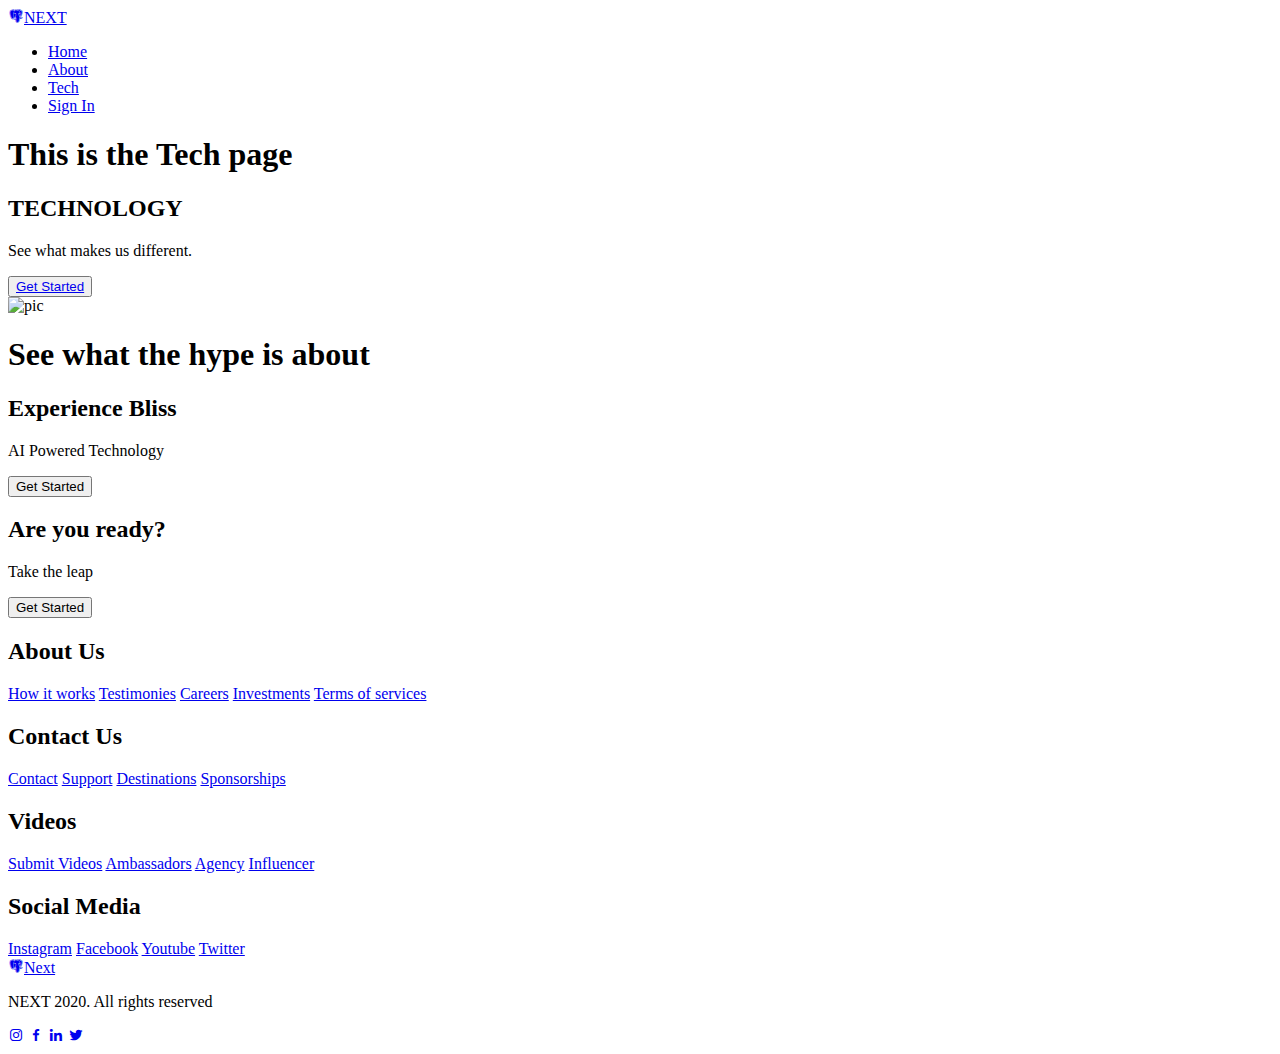
==== about.html @ 4e987540 "initial commit" ====
<!DOCTYPE html>
<html lang="en">
<head>
    <meta charset="UTF-8">
    <meta http-equiv="X-UA-Compatible" content="IE=edge">
    <meta name="viewport" content="width=device-width, initial-scale=1.0">
    <title>NEXT Website</title>
    <link rel="stylesheet" href="styles.css">
    <link href='https://unpkg.com/boxicons@2.1.4/css/boxicons.min.css' rel='stylesheet'>

</head>
<body>
     <nav class="navbar">
        <div class="navbar__container">
            <a href="/" id="navbar__logo"><i class='bx bxl-postgresql'></i>NEXT</a>
             <div class="navbar__toggle" id="mobile-menu">
                <span class="bar"></span> 
                <span class="bar"></span> 
                <span class="bar"></span> 
             </div>
             <ul class="navbar__menu">
                <li class="navbar__item">
                    <a href="/" class="navbar__links">Home</a>
                </li>
                <li class="navbar__item">
                    <a href="/about.html" class="navbar__links">About</a>
                </li>
                <li class="navbar__item">
                    <a href="/tech.html" class="navbar__links">Tech</a>
                </li>
                <li class="navbar__btn">
                    <a href="/" class="button">Sign In</a>
                </li>
             </ul>
        </div> 
     </nav>
     <div class="main">
         <div class="main__container">
            <div class="main__content">
                <h1>This is the Tech page</h1>
                <h2>TECHNOLOGY</h2>
                <p>See what makes us different.</p>
                <button class="main__btn"><a href="/">Get Started</a></button>
            </div>
            <div class="main__img--container">
                <img src="yooo.png" alt="pic" id="main__img" />
            </div>
         </div>
     </div>

     <div class="services">
        <h1>See what the hype is about</h1>
        <div class="services__container">
            <div class="services__card">
                <h2>Experience Bliss</h2>
                <p>AI Powered Technology</p>
                <button>Get Started</button>
            </div>
            <div class="services__card">
                <h2>Are you ready?</h2>
                <p>Take the leap</p>
                <button>Get Started</button>
            </div>
        </div>
     </div>

     <div class="footer__container">
        <div class="footer__links">
            <div class="footer__link--wrapper">
                <div class="footer__link--items">
                    <h2>About Us</h2>
                    <a href="/sign__up">How it works</a>
                    <a href="/">Testimonies</a>
                    <a href="/">Careers</a>
                    <a href="/">Investments</a>
                    <a href="/">Terms of services</a>
                </div>
                <div class="footer__link--items">
                    <h2>Contact Us</h2>
                    <a href="/">Contact</a>
                    <a href="/">Support</a>
                    <a href="/">Destinations</a>
                    <a href="/">Sponsorships</a>
                </div> 
            </div>
            <div class="footer__link--wrapper">
                <div class="footer__link--items">
                    <h2>Videos</h2>
                    <a href="/">Submit Videos</a>
                    <a href="/">Ambassadors</a>
                    <a href="/">Agency</a>
                    <a href="/">Influencer</a>
                </div>
                <div class="footer__link--items">
                    <h2>Social Media</h2>
                    <a href="/">Instagram</a>
                    <a href="/">Facebook</a>
                    <a href="/">Youtube</a>
                    <a href="/">Twitter</a>
                </div> 
            </div>
        </div>
         <div class="social__media">
            <div class="social__media--wrap">
                <div class="footer__logo">  
                    <a href="/" id="footer__logo"><i class='bx bxl-postgresql'></i>Next</a>
                </div>
                <p class="website__rights"> NEXT 2020. All rights reserved</p>
                <div class="social__icons">
                    <a href="/" class="social__icon--link" target="_blank"><i class='bx bxl-instagram'></i></a>
                    <a href="/" class="social__icon--link" target="_blank"><i class='bx bxl-facebook' ></i></a>
                    <a href="/" class="social__icon--link" target="_blank"><i class='bx bxl-linkedin'></i></a>
                    <a href="/" class="social__icon--link" target="_blank"><i class='bx bxl-twitter'></i></a>

                </div>
            </div>
         </div>
     </div>
     <script src="app.js"></script>
</body>
</html>
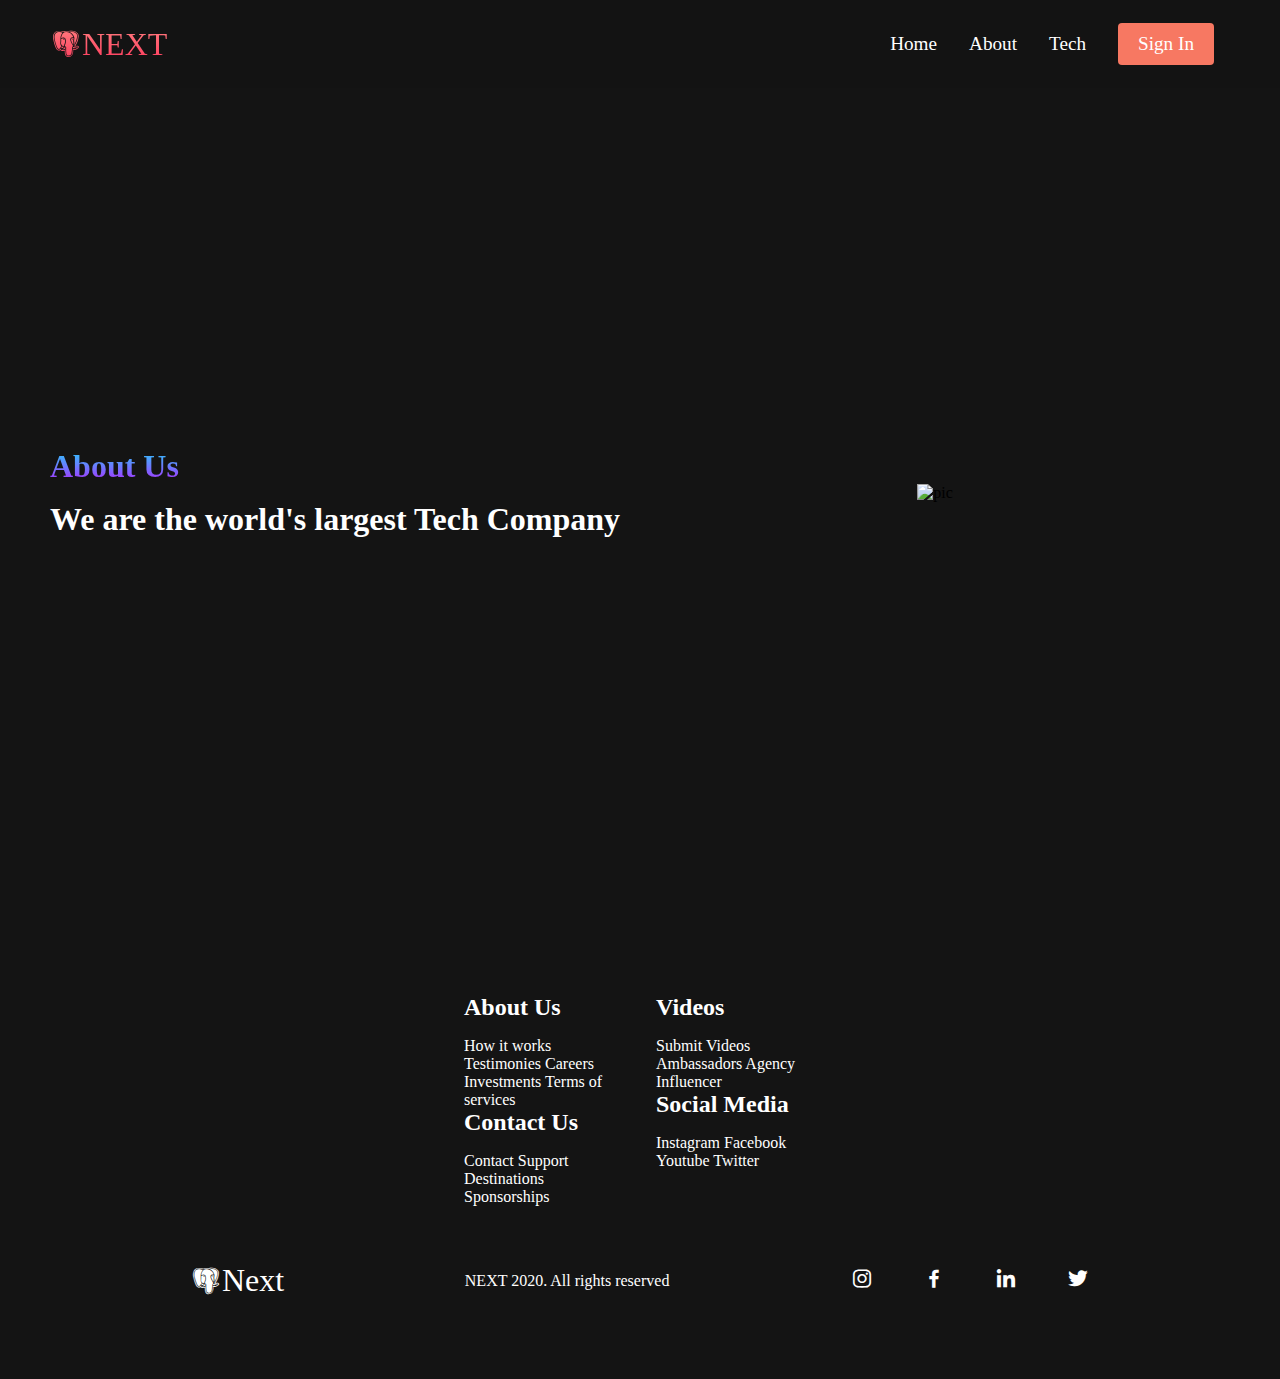
==== commit 90a063a6: "Initial commit" ====
--- a/about.html
+++ b/about.html
@@ -37,31 +37,13 @@
      <div class="main">
          <div class="main__container">
             <div class="main__content">
-                <h1>This is the Tech page</h1>
-                <h2>TECHNOLOGY</h2>
-                <p>See what makes us different.</p>
-                <button class="main__btn"><a href="/">Get Started</a></button>
+                <h2>About Us</h2>
+                <p>We are the world's largest Tech Company</p>
             </div>
             <div class="main__img--container">
-                <img src="yooo.png" alt="pic" id="main__img" />
+                <img src="https://media.istockphoto.com/id/1348369701/photo/metaverse-digital-cyber-world-technology-man-with-virtual-reality-vr-goggle-playing-ar.jpg?s=1024x1024&w=is&k=20&c=_wb34NAMcu7RAndXbuBLiM7BmxdgHDAiUmVxu-MjiCk=" alt="pic" id="main__img" />
             </div>
          </div>
-     </div>
-
-     <div class="services">
-        <h1>See what the hype is about</h1>
-        <div class="services__container">
-            <div class="services__card">
-                <h2>Experience Bliss</h2>
-                <p>AI Powered Technology</p>
-                <button>Get Started</button>
-            </div>
-            <div class="services__card">
-                <h2>Are you ready?</h2>
-                <p>Take the leap</p>
-                <button>Get Started</button>
-            </div>
-        </div>
      </div>
 
      <div class="footer__container">
--- a/styles.css
+++ b/styles.css
@@ -0,0 +1,719 @@
+*{
+box-sizing: border-box;
+margin: 0;
+padding: 0;
+font-family:'Times New Roman', Times, serif;
+}
+
+.navbar{
+    background: #131313;
+    height: 88px;
+    display: flex;
+    justify-content: center;
+    align-items: center;
+    font-size: 1.2rem;
+    position: sticky;
+    top: 0;
+    z-index: 999;
+}
+
+.navbar__container{
+    display: flex;
+    justify-content: space-between;
+    height: 88px;
+    z-index: 1;
+    width: 100%;
+    max-width: 1300px;
+    margin: 0 auto;
+    padding: 0 50px;
+}
+
+#navbar__logo{
+    background-color: #ff8177;
+    background-image: linear-gradient(to top,#ff0844 0%,#ffb199 100%);
+    background-size: 100%;
+    -webkit-background-clip: text;
+    -moz-background-clip: text;
+    -webkit-text-fill-color: transparent;
+    -moz-text-fill-color: transparent;
+    display: flex;
+    align-items: center;
+    cursor: pointer;
+    text-decoration: none;
+    font-size: 2rem;
+}
+
+.fa_gem{
+    margin-right: 0.5rem;
+}
+
+.navbar__menu{
+    display: flex;
+    align-items: center;
+    list-style: none;
+    text-align: center;
+}
+
+.navbar__item{
+    height: 88px;
+}
+
+.navbar__links{
+    color: #fff;
+    display: flex;
+    align-items: center;
+    justify-content: center;
+    text-decoration: none;
+    padding: 0 1rem;
+    height: 100%;
+}
+
+.navbar__btn{
+    display: flex;
+    justify-content: center;
+    align-items: center;
+    padding: 0 1rem;
+    width: 100%;  
+}
+
+.button{
+    display: flex;
+    justify-content: center;
+    align-items: center;
+    text-decoration: none;
+    padding: 10px 20px;
+    height: 100%;
+    width: 100%;
+    border: none;
+    outline: none;
+    border-radius: 4px;
+    background: #f77862;
+    color: #fff;
+}
+
+.button:hover{
+    background: #4837ff;
+    transition:all 0.3s ease;
+}
+
+.navbar__links:hover{
+    color: #f77862;
+    transition: all 0.3s ease;
+}
+
+@media screen and (max-width:960px){
+    .navbar__container{
+        display: flex;
+        justify-content: space-between;
+        height: 80px;
+        z-index: 1;
+        width: 100%;
+        max-width: 1300px;
+        padding: 0;
+    }
+
+    .navbar__menu{
+        display: grid;
+        grid-template-columns: auto;
+        margin: 0;
+        width: 100%;
+        position: absolute;
+        top:-1000px;
+        opacity: 0; 
+        transition: all 0.5s ease;
+        height: 50vh;
+        z-index: -1;
+        background: #131313;
+    }
+
+    .navbar__menu.active{
+        background: #131313;
+        top:100%;
+        opacity: 1;
+        transition: all 0.5s ease;
+        z-index: 99;
+        height: 50vh;
+        font-size: 1.6rem;
+    }
+
+    #navbar__logo{
+        padding-left: 25px;
+    }
+
+    .navbar__toggle .bar{
+      width: 25px;
+      height: 3px;
+      margin: 5px auto;
+      transition: all 0.3s ease-in-out;
+      background: #fff;  
+    }
+
+    .navbar__item{
+        width: 100%;
+    }
+
+    .navbar__links{
+        text-align: center;
+        padding: 2rem;
+        width: 100%;
+        display: table;
+    } 
+
+    #mobile-menu{
+        position: absolute;
+        top: 20%;
+        right: 5%;
+        transform: translate(5%,20%);
+    }
+
+    .navbar__btn{
+        padding-bottom: 2rem;
+    }
+
+    .button{
+        display: flex;
+        justify-content: center;
+        align-items: center;
+        width: 80%;
+        height: 60px;
+        margin: 0;
+    }
+
+    .navbar__toggle .bar {
+        display:block;
+        cursor: pointer;
+    }
+
+    #mobile-menu.is.active .bar:nth-child(2){
+        opacity: 0;
+    }
+
+    #mobile-menu.is.active .bar:nth-child(1){
+        transform: translateY(8px) rotate(45deg);
+    }
+
+    #mobile-menu.is.active .bar:nth-child(3){
+        transform: translateY(-8px) rotate(-45deg);
+    }
+}
+
+.main{
+    background-color: #141414;
+}
+
+.main__container{
+    display:grid;
+    grid-template-columns: 1fr 1fr;
+    align-items: center;
+    justify-self: center;
+    margin: 0 auto;
+    height: 90vh;
+    background-color: #141414;
+    z-index: 1;
+    width: 100%;
+    max-width: 1300px;
+    padding: 0 50px;
+}
+
+.main__content h1{
+    font-size: 2rem;
+    background-color: #ff8177;
+    background-image: linear-gradient(to top,#ff0844 0%,#ffb199 100%);
+    background-size: 100%;
+    -webkit-background-clip: text;
+    -moz-background-clip: text;
+    -webkit-text-fill-color: transparent;
+    -moz-text-fill-color:transparent;
+}
+
+.main__content h2{
+    font-size: 2rem;
+    background-color: #ff8177;
+    background-image: linear-gradient(to top,#b721ff 0%,#21d4fd 100%);
+    background-size: 100%;
+    -webkit-background-clip: text;
+    -moz-background-clip: text;
+    -webkit-text-fill-color: transparent;
+    -moz-text-fill-color:transparent;
+}
+
+.main__content p{
+    margin-top: 1rem;
+    font-size: 2rem;
+    font-weight: 700;
+    color: #fff;
+}
+
+.main__btn{
+    font-size: 1rem;
+    background-image: linear-gradient(to top,#f77062 0%,#fe5196 100%);
+    padding: 14px 32px;
+    border: none;
+    border-radius: 4px;
+    color: #fff;
+    margin-top: 2rem;
+    cursor: pointer;
+    position: relative;
+    transition: all 0.35s;
+    outline: none;
+}
+
+.main__btn a{
+    position: relative;
+    z-index: 2;
+    color: #fff;
+    text-decoration: none;
+}
+
+.main__btn:after{
+    position: absolute;
+    content: '';
+    top: 0;
+    left: 0;
+    width: 0;
+    height: 100%;
+    background: #4837ff;
+    transition: all 0.35s;
+    border-radius: 4px;
+}
+
+.main__btn:hover{
+    color: #fff;
+}
+
+.main__btn:hover:after{
+    width: 100%;
+}
+
+.main__img--container{
+    text-align: center;
+}
+
+#main__img{
+    height: 75%;
+    width: 75%;
+}
+
+@media screen and (max-width:768px){
+    .main__container{
+        display: grid;
+        grid-template-columns: auto;
+        align-items: center;
+        justify-self: center;
+        width: 100%;
+        margin: 0 auto;
+        height: 90vh;
+    }
+
+    .main__content{
+       text-align: center;
+       margin-bottom: 4rem;
+    }
+
+    .main__content h1{
+        font-size: 2.5rem;
+        margin-top: 2rem;
+    }
+
+    .main__content h2{
+        font-size: 3rem;
+    }
+
+    .main__content p{
+        margin-top: 1rem;
+        font-size: 1.5rem;
+    }
+}
+
+@media screen and (max-width:480px){
+    
+    .main__content h1{
+        font-size: 2rem;
+        margin-top: 3rem;
+    }
+
+    .main__content h2{
+        font-size: 2rem;
+    }
+
+    .main__content p{
+        margin-top: 2rem;
+        font-size: 1.5rem;
+    }
+
+    .main__btn{
+        padding: 12px 36px;
+        margin: 2.5rem 0;
+    }
+}
+
+.logreg-box{
+    position: absolute;
+    top: 0;
+    right: 0;
+    width: calc(100% - 58%);
+    height: 100%;
+    overflow: hidden;
+}
+
+.logreg-box .form-box{
+    position: absolute;
+    display: flex;
+    justify-content: center;
+    align-items: center;
+    width: 100%;
+    height: 100%;
+    background: #21d4fd;
+    backdrop-filter: blur(20px);
+    border-top-right-radius: 10px;
+    border-bottom-left-radius: 10px;
+    color: #e4e4e4;
+}
+
+.logreg-box .form-box.login{
+    transform: translateX(0);
+    transition: transform .6s ease;
+}
+
+.logreg-box.active .form-box.login{
+    transform: translateX(430px);
+    transition-delay: 0s;
+}
+
+.logreg-box .form-box.register{
+    transform: translateX(430px);
+    transition: transform .5s ease;
+    transition-delay: 0s;
+}
+
+.logreg-box.active .form-box.register{
+    transform: translateX(0); 
+    transition-delay: .7s;
+}
+
+.form-box h2{
+    font-size: 30px;
+    text-align: center;
+}
+
+.form-box .input-box{
+    position: relative;
+    width: 340px;
+    height: 50px;
+    border-bottom: 2px solid #e4e4e4;
+    margin: 30px 0;
+}
+
+.input-box input{
+    width: 100%;
+    height: 100%;
+    background: transparent;
+    border: none;
+    outline: none;
+    font-size: 16px;
+    color: #e4e4e4;
+}
+
+.input-box label{
+    position:absolute;
+    top: 50%;
+    left: 0;
+    transform: translateY(-50%);
+    font-size: 16px;
+    font-weight: 500;
+    pointer-events: none;
+    transition: .5s ease;
+}
+
+.input-box input:focus~label,
+.input-box input:valid~lable{
+    top:-5px;
+}
+
+.input-box .icon{
+    position: absolute;
+    top: 13px;
+    right: 0;
+    font-size: 19px;
+}
+
+.form-box .remember-forgot{
+    font-size: 14.5px;
+    font-weight: 500;
+    margin: -15px 0 15px; 
+    display: flex;
+    justify-content: space-between;
+}
+
+.remember-forgot label input{
+    accent-color: #e4e4e4;
+    margin-right: 3px;
+
+}
+
+.remember-forgot a{
+    color: #e4e4e4;
+    text-decoration: none;
+}
+
+.remember-forgot a:hover{
+    text-decoration: underline;
+}
+
+.btn{
+    width:100%;
+    height: 30px;
+    background: #c4103d;
+    border: none;
+    outline: none;
+    border-radius: 4px;
+    cursor: pointer;
+    font-size: 16px;
+    color: #e4e4e4;
+    font-weight: 500;
+
+}
+
+.form-box .login-register{
+    font-size: 14px;
+    font-weight: 500;
+    text-align: center;
+    margin-top: 25px;
+}
+
+.login-register p a{
+    color: #e4e4e4;
+    font-weight: 600;
+    text-decoration: none;
+}
+
+.login-register p a:hover{
+    text-decoration: underline;
+}
+
+.services{
+    background: #141414;
+    display: flex;
+    flex-direction: column;
+    align-items: center;
+    height: 100vh;
+}
+
+.services h1{
+    background-color: #ff8177;
+    background-image: linear-gradient(to right,#ff8177 0%,#ff867a 0%,#f99185 52%,#cf556c 78%,#b12a5b 100%);
+    background-size: 100%;
+    margin-bottom: 5rem;
+    font-size: 2.5rem;
+    -webkit-background-clip: text;
+    -moz-background-clip: text;
+    -webkit-text-fill-color: transparent;
+    -moz-text-fill-color:transparent;
+}
+
+.services__container{
+    display: flex;
+    justify-content: center;
+    flex-wrap: wrap;
+}
+
+.services__card{
+    margin: 1rem;
+    height: 500px;
+    width: 525px;
+    border-radius: 4px;
+    background-image: linear-gradient(to bottom,rgba(0,0,0,0) 0%,rgba(17,17,17,0.6) 100%),url('https://images.pexels.com/photos/4144179/pexels-photo-4144179.jpeg?auto=compress&cs=tinysrgb&w=1260&h=750&dpr=1');
+    background-size: cover;
+    position: relative;
+    color: #fff;
+}
+
+.services__card:nth-child(2){
+    background-image: linear-gradient(to bottom,rgba(0,0,0,0) 0%,rgba(17,17,17,0.6) 100%),url('https://images.pexels.com/photos/3183143/pexels-photo-3183143.jpeg?auto=compress&cs=tinysrgb&w=1260&h=750&dpr=1'); 
+}
+
+.services h2{
+    position: absolute;
+    top: 350px;
+    left: 30px;
+}
+
+.services__card p{
+    position: absolute;
+    top: 400px;
+    left: 30px;
+}
+
+.services__card button {
+    color:#fff;
+    padding: 10px 20px;
+    border: none;
+    outline: none;
+    border-radius: 4px;
+    background: #f77062;
+    position: absolute;
+    top: 440px;
+    left:30px;
+    font-size: 1rem;
+    cursor: pointer;
+}
+
+.services__card:hover{
+    transform:scale(1.075);
+    transition: 0.2s ease-in;
+    cursor: pointer;
+}
+
+@media screen and (max-width:960px) {
+    .services{
+        height:1600px;
+    }
+
+    .services h1{
+        font-size: 2rem;
+        margin-top: 12rem;
+    }
+}
+
+@media screen and (max-width:480px) {
+    .services{
+        height: 1400px;
+    }
+
+    .services h1{
+        font-size: 1.2rem;
+    }
+
+    .services__card{
+        width:300px;
+    }
+}
+
+.footer__container{
+    background-color: #141414;
+    padding: 5rem 0;
+    display: flex;
+    flex-direction: column;
+    justify-content: center;
+    align-items: center;
+}
+
+#footer__logo{
+    color: #fff;
+    display: flex;
+    align-items: center;
+    cursor:pointer;
+    text-decoration: none;
+    font-size: 2rem;
+}
+
+.footer__links{
+    width:100%;
+    max-width: 10000px;
+    display: flex;
+    justify-content: center;
+}
+
+.footer__link--wrapper{
+    display: flex;
+    flex-direction: column;
+    align-items: flex-start;
+    margin: 16px;
+    text-align: left;
+    width: 160px;
+    box-sizing: border-box;
+}
+
+.footer__link--items h2{
+    margin-bottom: 16px;
+}
+
+.footer__link--items > h2{
+    color: #fff;
+}
+
+.footer__link--items a {
+    color: #fff;
+    text-decoration: none;
+    margin-bottom: 0.5rem;
+}
+
+.footer__link--items a:hover {
+    color: #e9e9e9;
+    transition: 0.3s ease-out;
+}
+
+.social__icon--link{
+    color: #fff;
+    font-size: 24px;
+}
+
+.social__icon--link:hover  {
+    color: #f77862;
+    transition: 0.3s ease-out;
+}
+
+.social__media{
+    max-width: 1000px;
+    width:100%;
+}
+
+.social__media--wrap{
+    display: flex;
+    justify-content: space-between;
+    align-items: center;
+    width: 90%;
+    max-width: 1000px;
+    margin:40px auto 0 auto;
+}
+
+.social__icons{
+    display: flex;
+    justify-content: space-between;
+    align-items: center;
+    width: 240px;
+}
+
+.social__logo{
+    color: #fff;
+    justify-self: flex-start;
+    margin-left: 20px;
+    cursor: pointer;
+    text-decoration: none;
+    font-size: 2rem;
+    display: flex;
+    align-items: center;
+    margin-bottom: 16px;
+}
+
+.website__rights{
+    color:#fff;
+}
+
+@media screen and(max-width:820px){
+    .footer__links{
+        padding-top: 2rem;
+    }
+    #footer__logo{
+        margin-bottom:2rem;
+    }
+    .website__rights{
+        margin-bottom: 2rem;
+    }
+    .footer__link--wrapper{
+        flex-direction: column;
+    }
+    .social__media--wrap{
+        flex-direction: column;
+    }
+}
+
+@media screen and(max-width:480px) {
+    .footer__link--items{
+        margin: 0;
+        padding: 10px;
+        width: 100%;
+    }
+    
+}
+ 
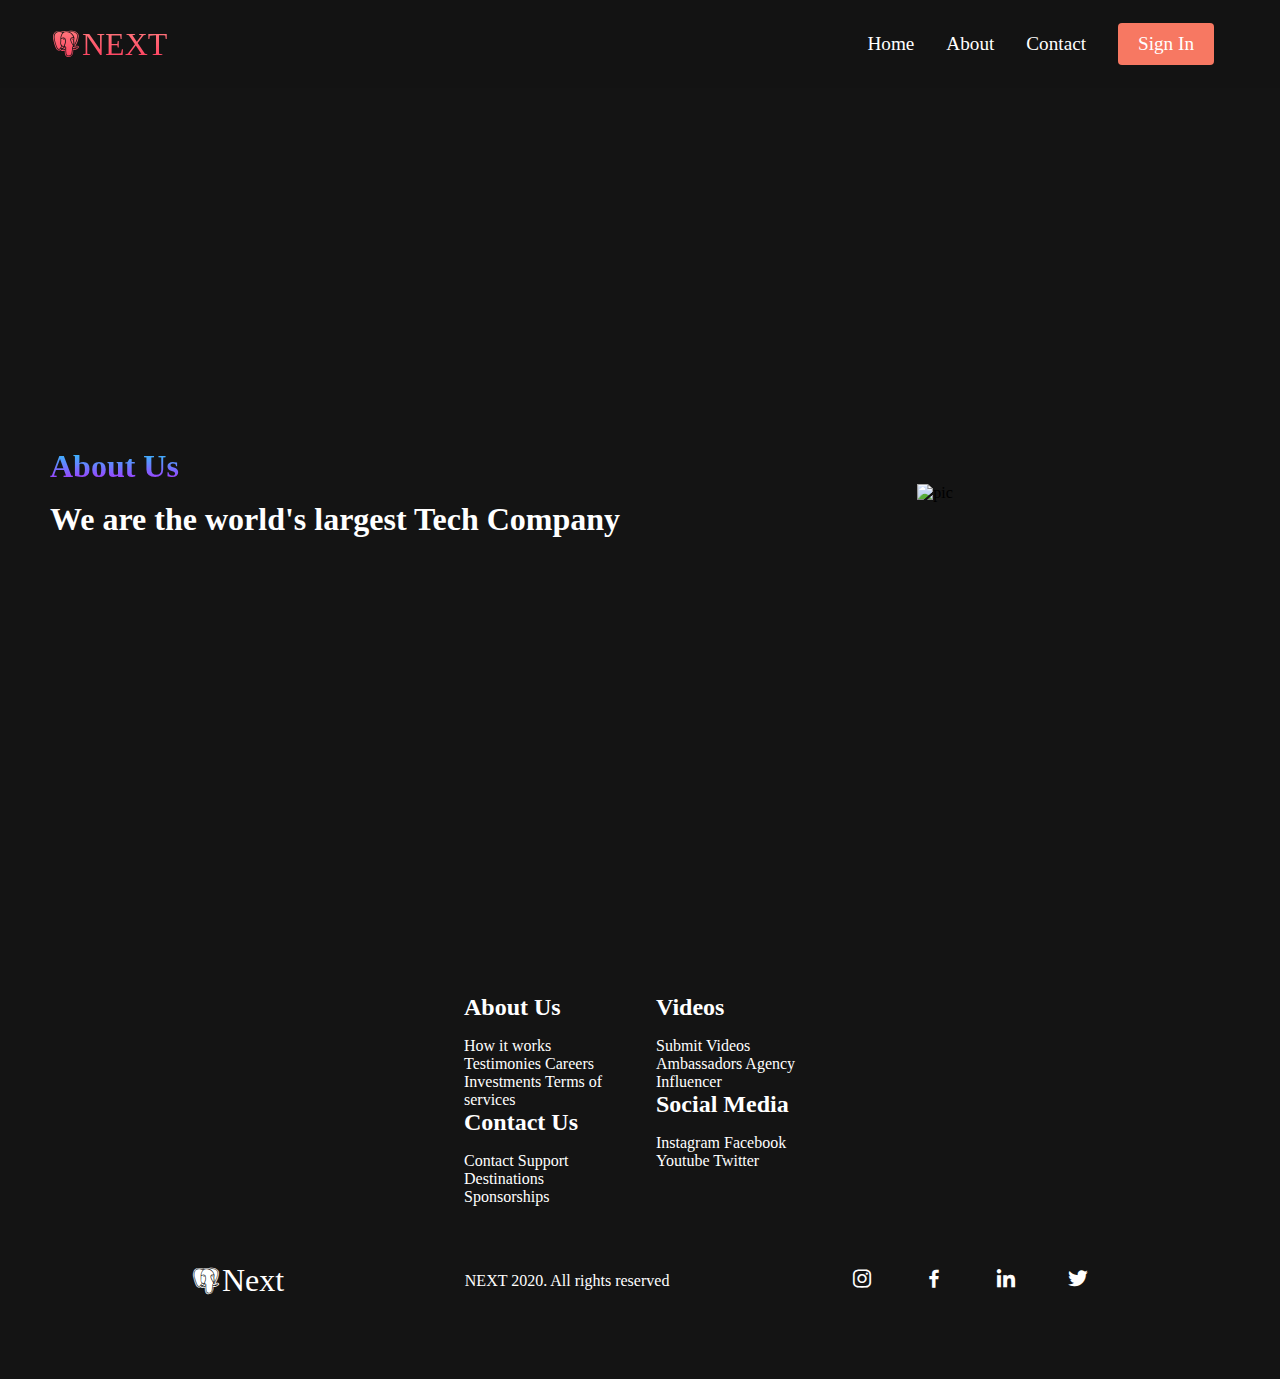
==== commit 7f0feafc: "Initial commit" ====
--- a/about.html
+++ b/about.html
@@ -26,10 +26,10 @@
                     <a href="/about.html" class="navbar__links">About</a>
                 </li>
                 <li class="navbar__item">
-                    <a href="/tech.html" class="navbar__links">Tech</a>
+                    <a href="/tech.html" class="navbar__links">Contact</a>
                 </li>
                 <li class="navbar__btn">
-                    <a href="/" class="button">Sign In</a>
+                    <a href="/signup.html" class="button">Sign In</a>
                 </li>
              </ul>
         </div> 
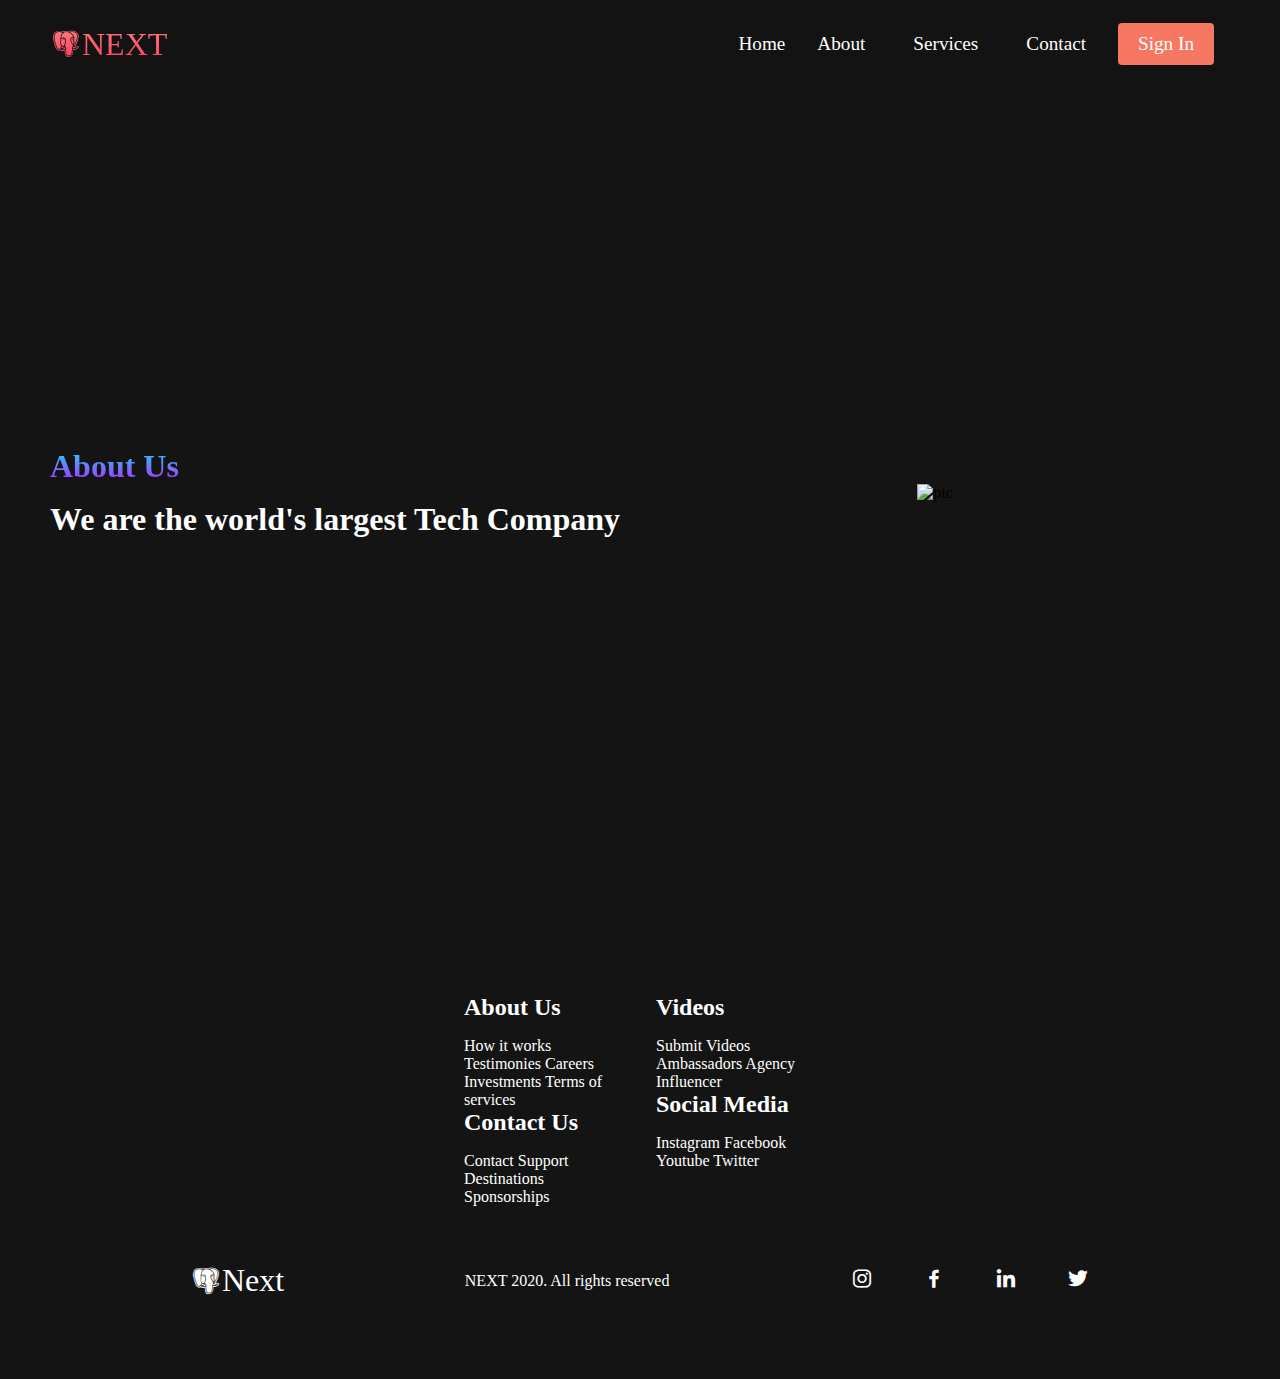
==== commit eed26c5c: "commit" ====
--- a/about.html
+++ b/about.html
@@ -24,6 +24,9 @@
                 </li>
                 <li class="navbar__item">
                     <a href="/about.html" class="navbar__links">About</a>
+                </li>
+                 <li class="navbar__btn">
+                    <a href="/services.html" class="navbar__links">Services</a>
                 </li>
                 <li class="navbar__item">
                     <a href="/tech.html" class="navbar__links">Contact</a>
--- a/styles.css
+++ b/styles.css
@@ -363,7 +363,7 @@
     align-items: center;
     width: 100%;
     height: 100%;
-    background: #21d4fd;
+    background: #f77062;
     backdrop-filter: blur(20px);
     border-top-right-radius: 10px;
     border-bottom-left-radius: 10px;
